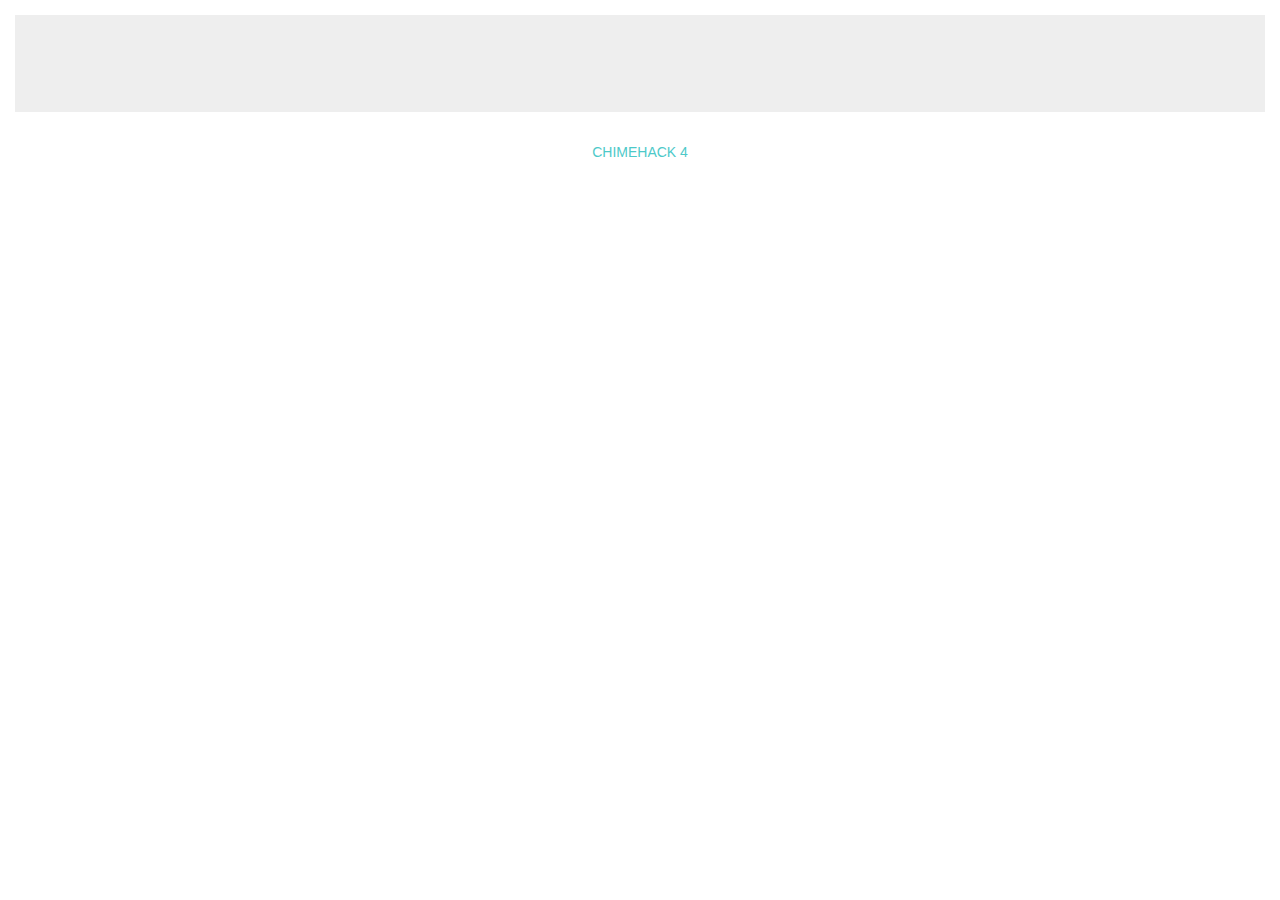
==== src/index.html @ 3630da98 "Initial work on basic login/signup and quiz addition" ====
﻿<!DOCTYPE html>
<html ng-app="app">
<head>
    <meta charset="utf-8" />
    <title>Lore - Volunteer Login</title>
    <link rel="stylesheet" href="//netdna.bootstrapcdn.com/bootstrap/3.1.1/css/bootstrap.min.css" />
    <link href="app-content/app.css" rel="stylesheet" />
</head>

<body>
    <div class="jumbotron">
        <div class="container">
            <div class="col-sm-8 col-sm-offset-2">
                <div ng-class="{ 'alert': flash, 'alert-success': flash.type === 'success', 'alert-danger': flash.type === 'error' }" ng-if="flash" ng-bind="flash.message"></div>
                <div ng-view></div>
            </div>
        </div>
    </div>
    <div class="credits text-center">
        <p>
            <a href="https://chimehack4.devpost.com/">CHIMEHACK 4</a>
        </p>
    </div>

    <script src="//code.jquery.com/jquery-3.1.1.min.js"></script>
    <script src="//code.angularjs.org/1.6.0/angular.min.js"></script>
    <script src="//code.angularjs.org/1.6.0/angular-route.min.js"></script>
    <script src="//code.angularjs.org/1.6.0/angular-cookies.min.js"></script>

    <script src="app.js"></script>
    <script src="app-services/authentication.service.js"></script>
    <script src="app-services/flash.service.js"></script>

    <!-- Real user service that uses an api -->
    <!-- <script src="app-services/user.service.js"></script> -->

    <!-- Fake user service for demo that uses local storage -->
    <script src="app-services/user.service.local-storage.js"></script>

    <script src="home/home.controller.js"></script>
    <script src="login/login.controller.js"></script>
    <script src="register/register.controller.js"></script>
    <script src="tabs/tabs.controller.js"></script>
</body>
</html>
---- src/app-content/app.css ----
﻿a {
    cursor: pointer;
}

@import "compass/css3";

body {
  margin: 15px;
}

/* text recolor */
h1, p, a {
  color: #4DC9C9 !important;
}

/* button recolor */
.nav-pills > li.active > a, .btn-primary {
  background-color: #6C6C6C !important;
  // feeling like it's a rounded corners kind of day
  border-color: #6C6C6C !important;
  border-radius: 25px; 
}



/* 
.tabsdemoDynamicTabs md-content {
  background-color: transparent !important; }
  .tabsdemoDynamicTabs md-content md-tabs {
    border: 1px solid #e1e1e1; }
    .tabsdemoDynamicTabs md-content md-tabs md-tab-content {
      background: #f6f6f6; }
    .tabsdemoDynamicTabs md-content md-tabs md-tabs-wrapper {
      background: white; }
  .tabsdemoDynamicTabs md-content h1:first-child {
    margin-top: 0; }

.tabsdemoDynamicTabs md-input-container {
  padding-bottom: 0; }

.tabsdemoDynamicTabs .remove-tab {
  margin-bottom: 40px; }

.tabsdemoDynamicTabs .demo-tab > div > div {
  padding: 25px;
  box-sizing: border-box; }

.tabsdemoDynamicTabs .edit-form input {
  width: 100%; }

.tabsdemoDynamicTabs md-tabs {
  border-bottom: 1px solid rgba(0, 0, 0, 0.12); }

.tabsdemoDynamicTabs md-tab[disabled] {
  opacity: 0.5; }

.tabsdemoDynamicTabs label {
  text-align: left; }

.tabsdemoDynamicTabs .long > input {
  width: 264px; }

.tabsdemoDynamicTabs .md-button.add-tab {
  transform: translateY(5px); }

 */
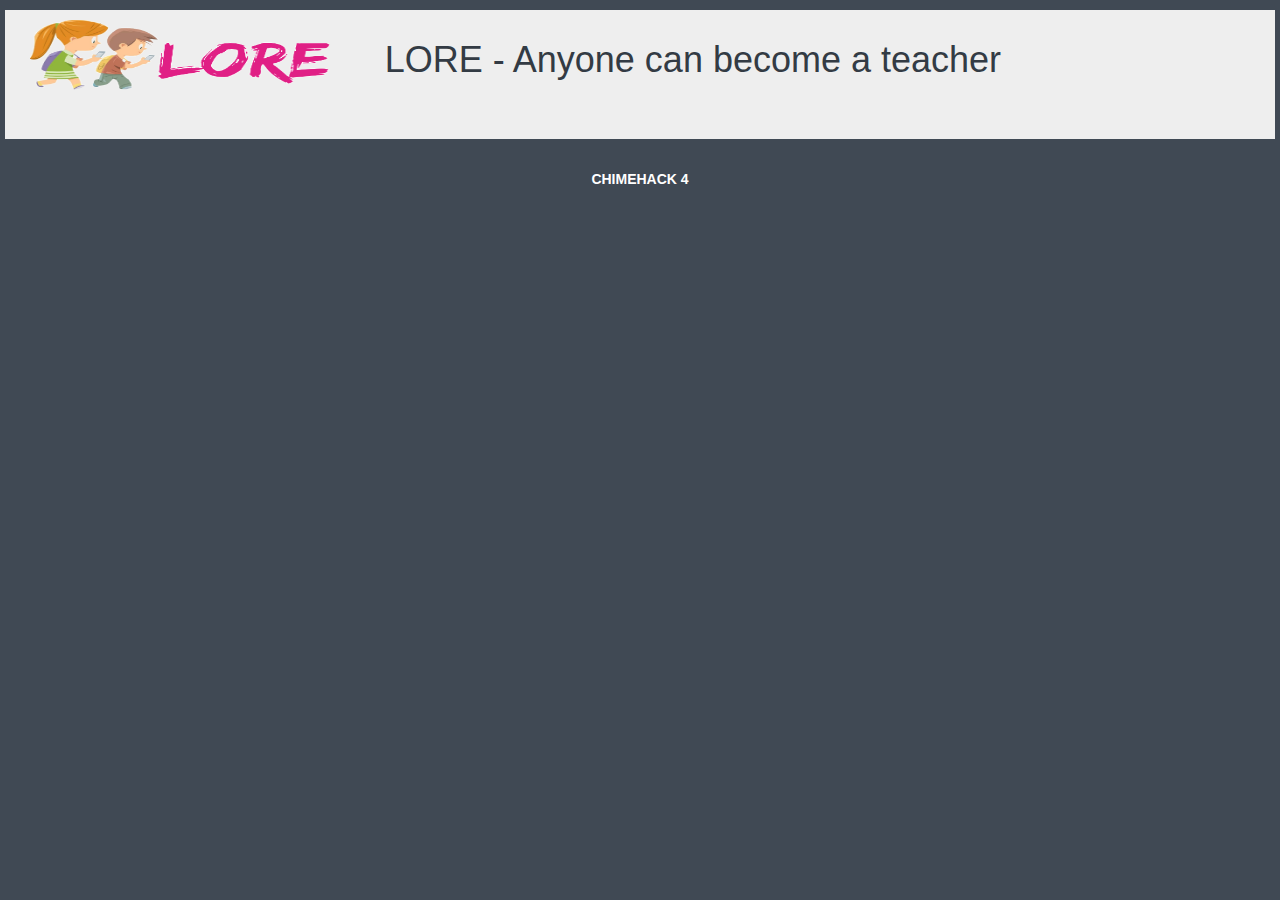
==== commit 07ca4e16: "Modifying UI little bit, adding view quizzes page" ====
--- a/src/index.html
+++ b/src/index.html
@@ -8,9 +8,19 @@
 </head>
 
 <body>
+
+	<div style="margin-top:10px;background-color:#FFFFFF;">
+		<div class="col-md-2">
+			<img src="lore_logo_burned.png" alt="LORE Logo" style="width:300px;height:70px;margin-left:10px;margin-top:10px;" >
+		</div>
+		<div class="col-md-9" style="color:#FFFFFF;margin-top:10px;"> 
+			<center><h1 class="loreheading">LORE - Anyone can become a teacher</h1></center>
+		</div>
+	</div>
+	
     <div class="jumbotron">
         <div class="container">
-            <div class="col-sm-8 col-sm-offset-2">
+            <div class="col-md-12">
                 <div ng-class="{ 'alert': flash, 'alert-success': flash.type === 'success', 'alert-danger': flash.type === 'error' }" ng-if="flash" ng-bind="flash.message"></div>
                 <div ng-view></div>
             </div>
@@ -18,7 +28,7 @@
     </div>
     <div class="credits text-center">
         <p>
-            <a href="https://chimehack4.devpost.com/">CHIMEHACK 4</a>
+            <a href="https://chimehack4.devpost.com/" style="color:white;"><b>CHIMEHACK 4</b></a>
         </p>
     </div>
 
--- a/src/app-content/app.css
+++ b/src/app-content/app.css
@@ -5,24 +5,28 @@
 @import "compass/css3";
 
 body {
-  margin: 15px;
+	margin: 5px;
+	background-color: #404954;
 }
 
 /* text recolor */
-h1, p, a {
-  color: #4DC9C9 !important;
+/* h1, p, a {
+  color: #000000!important;
 }
-
+ */
+ 
 /* button recolor */
 .nav-pills > li.active > a, .btn-primary {
-  background-color: #6C6C6C !important;
+  background-color: #606060!important;
   // feeling like it's a rounded corners kind of day
   border-color: #6C6C6C !important;
   border-radius: 25px; 
 }
 
-
-
+.loreheading {
+	color: #333b44;
+}
+ 
 /* 
 .tabsdemoDynamicTabs md-content {
   background-color: transparent !important; }
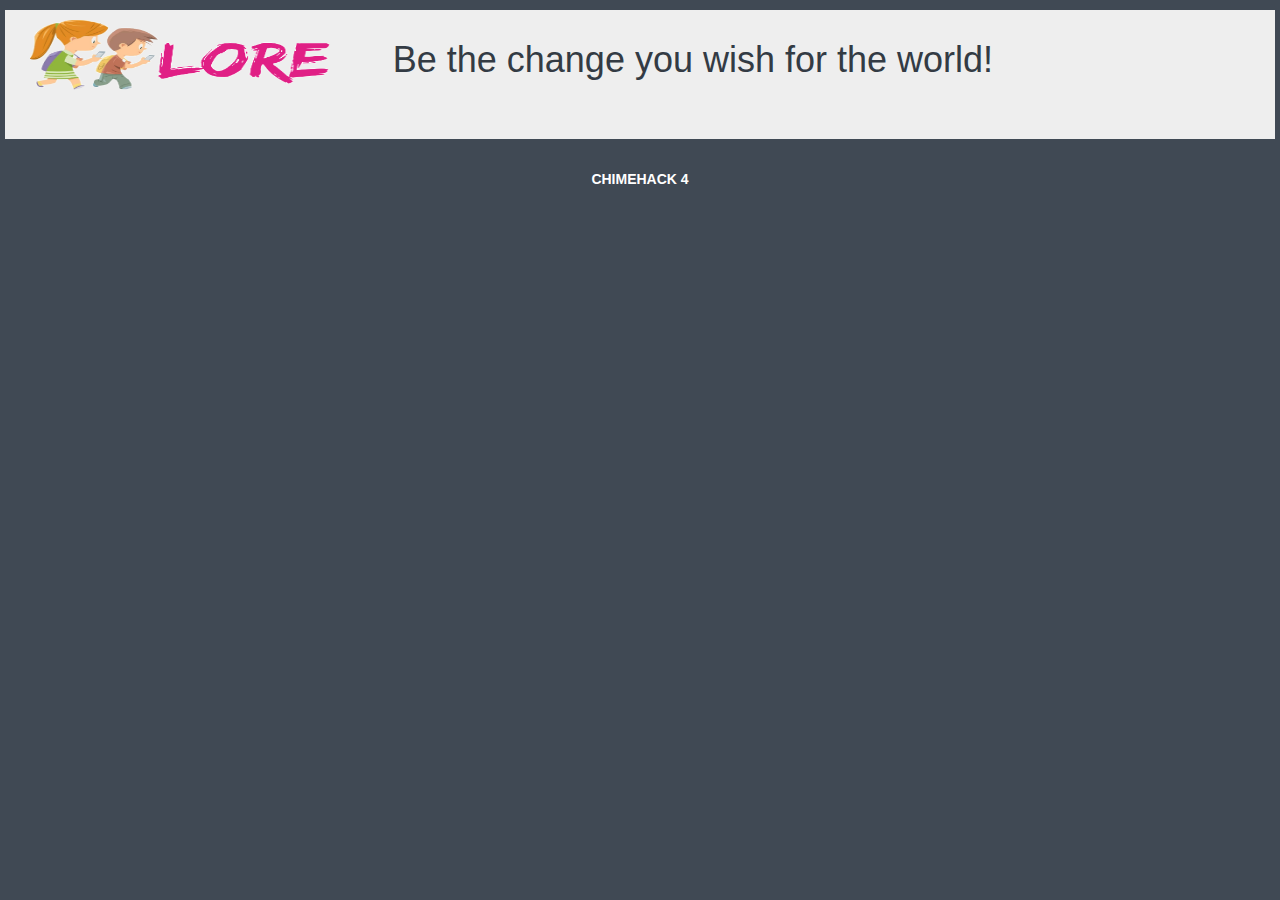
==== commit 62d5c555: "Final minor changes" ====
--- a/src/index.html
+++ b/src/index.html
@@ -13,8 +13,8 @@
 		<div class="col-md-2">
 			<img src="lore_logo_burned.png" alt="LORE Logo" style="width:300px;height:70px;margin-left:10px;margin-top:10px;" >
 		</div>
-		<div class="col-md-9" style="color:#FFFFFF;margin-top:10px;"> 
-			<center><h1 class="loreheading">LORE - Anyone can become a teacher</h1></center>
+		<div class="col-md-9" style="color:#8B0000;margin-top:10px;"> 
+			<center><h1 class="loreheading">Be the change you wish for the world!</h1></center>
 		</div>
 	</div>
 	
--- a/src/app-content/app.css
+++ b/src/app-content/app.css
@@ -16,7 +16,7 @@
  */
  
 /* button recolor */
-.nav-pills > li.active > a, .btn-primary {
+.nav-pills > li.active > a {
   background-color: #606060!important;
   // feeling like it's a rounded corners kind of day
   border-color: #6C6C6C !important;
